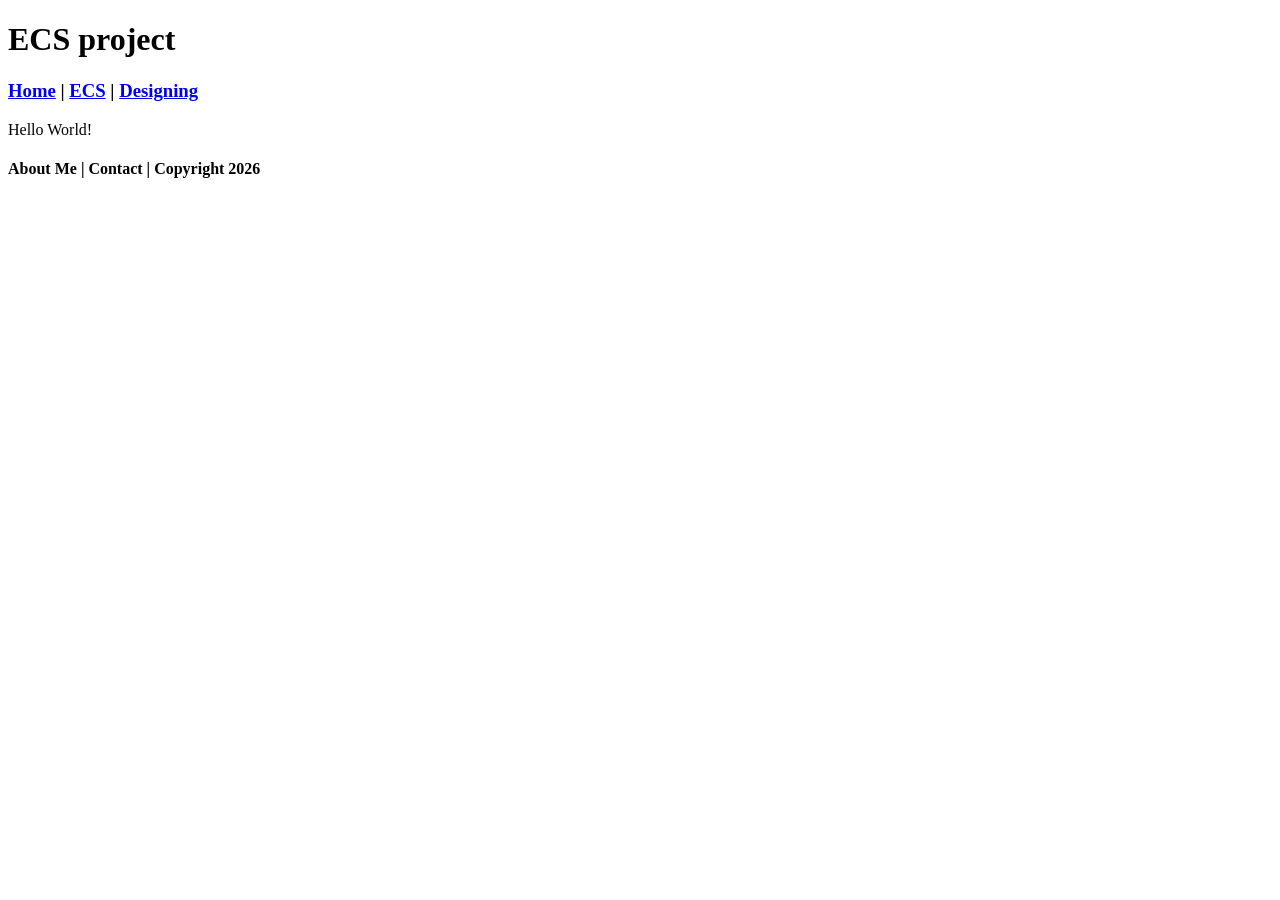
==== designing/index.html @ a5c3c812 "Update index.html" ====
<!DOCTYPE html>
<html class="homePage">
<head>
	<!-- This is a comment! Text here will be ignored by the browser. -->
	<meta charset="UTF-8">
	<title>ECS project</title>
	<link href="myCSS.css" rel="stylesheet" type="text/css">
</head>
<body>
<div class="container">
  <div class="header">
  	<h1>ECS project</h1>
  </div>
  <div class="nav">
    <h3> <a href="../index.html">Home</a> | <a href="../ecsindex.html">ECS</a> | <a href="index.html">Designing</a> </h3>
  </div>
  <div class="content">Hello World!</div>
  <div class="footer">
    <h4>About Me | Contact | Copyright 2026</h4>
  </div>
</div>
</body>
</html>
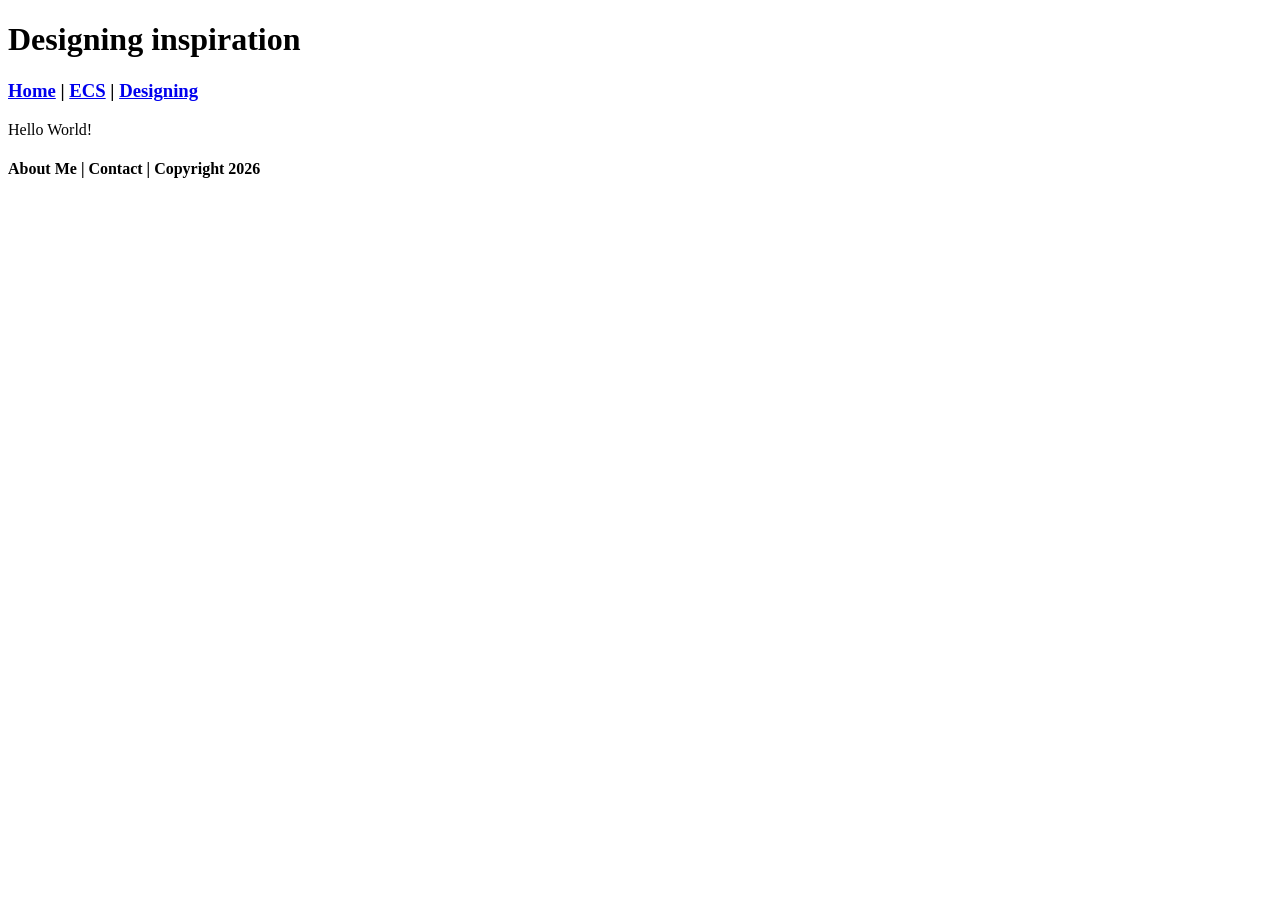
==== commit 40ec4fac: "Update index.html" ====
--- a/designing/index.html
+++ b/designing/index.html
@@ -3,16 +3,16 @@
 <head>
 	<!-- This is a comment! Text here will be ignored by the browser. -->
 	<meta charset="UTF-8">
-	<title>ECS project</title>
+	<title>Designing inspiration</title>
 	<link href="myCSS.css" rel="stylesheet" type="text/css">
 </head>
 <body>
 <div class="container">
   <div class="header">
-  	<h1>ECS project</h1>
+  	<h1>Designing inspiration</h1>
   </div>
   <div class="nav">
-    <h3> <a href="../index.html">Home</a> | <a href="../ecsindex.html">ECS</a> | <a href="index.html">Designing</a> </h3>
+    <h3> <a href="../index.html">Home</a> | <a href="../ecs/index.html">ECS</a> | <a href="index.html">Designing</a> </h3>
   </div>
   <div class="content">Hello World!</div>
   <div class="footer">
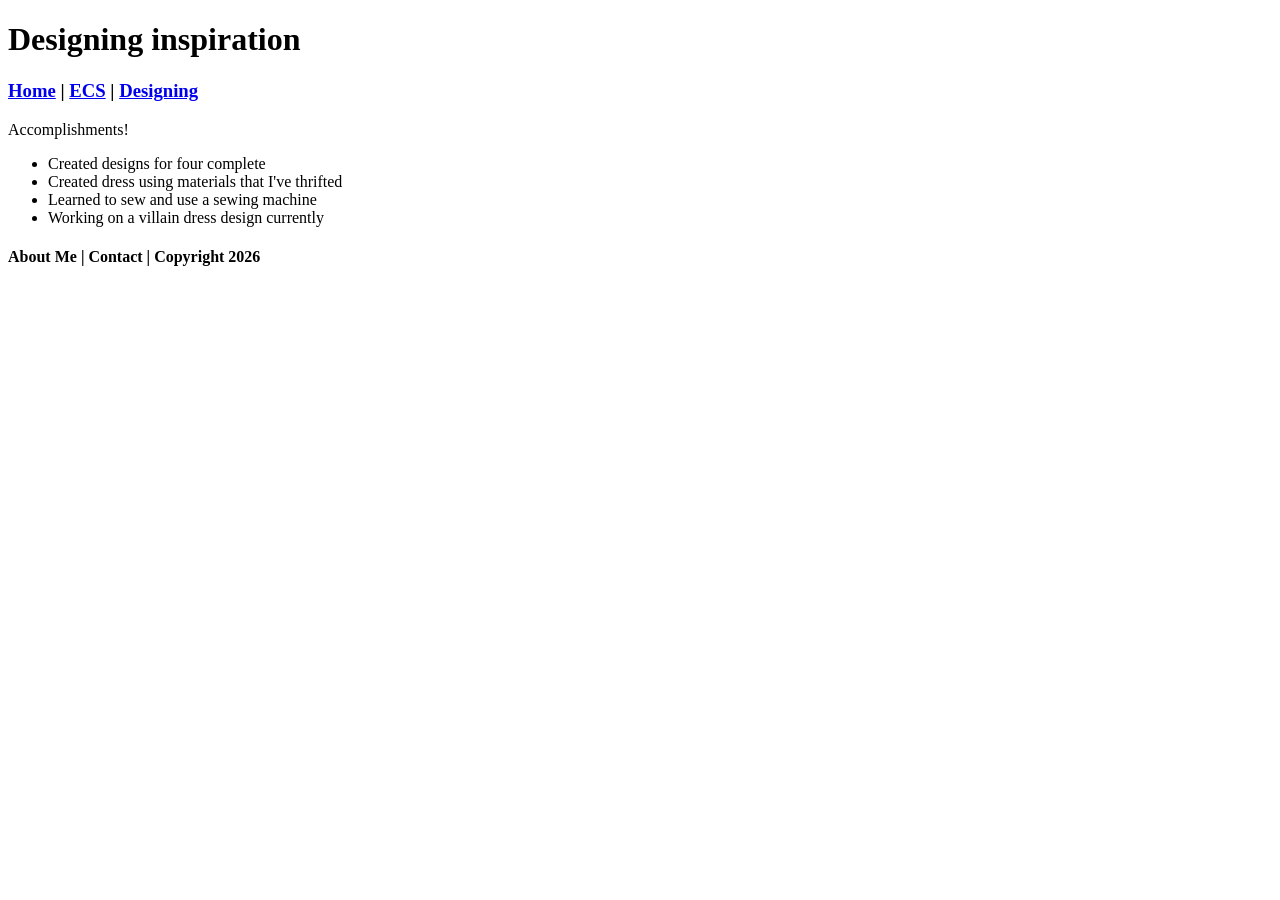
==== commit 583a69b9: "Update index.html" ====
--- a/designing/index.html
+++ b/designing/index.html
@@ -14,7 +14,15 @@
   <div class="nav">
     <h3> <a href="../index.html">Home</a> | <a href="../ecs/index.html">ECS</a> | <a href="index.html">Designing</a> </h3>
   </div>
-  <div class="content">Hello World!</div>
+  <div class="content">Accomplishments!</div>
+	<ul>
+<li>Created designs for four complete</li>
+<li>Created dress using materials that I've thrifted</li>
+<li>Learned to sew and use a sewing machine</li>
+<li>Working on a villain dress design currently</li>
+</ul>
+
+</div>
   <div class="footer">
     <h4>About Me | Contact | Copyright 2026</h4>
   </div>
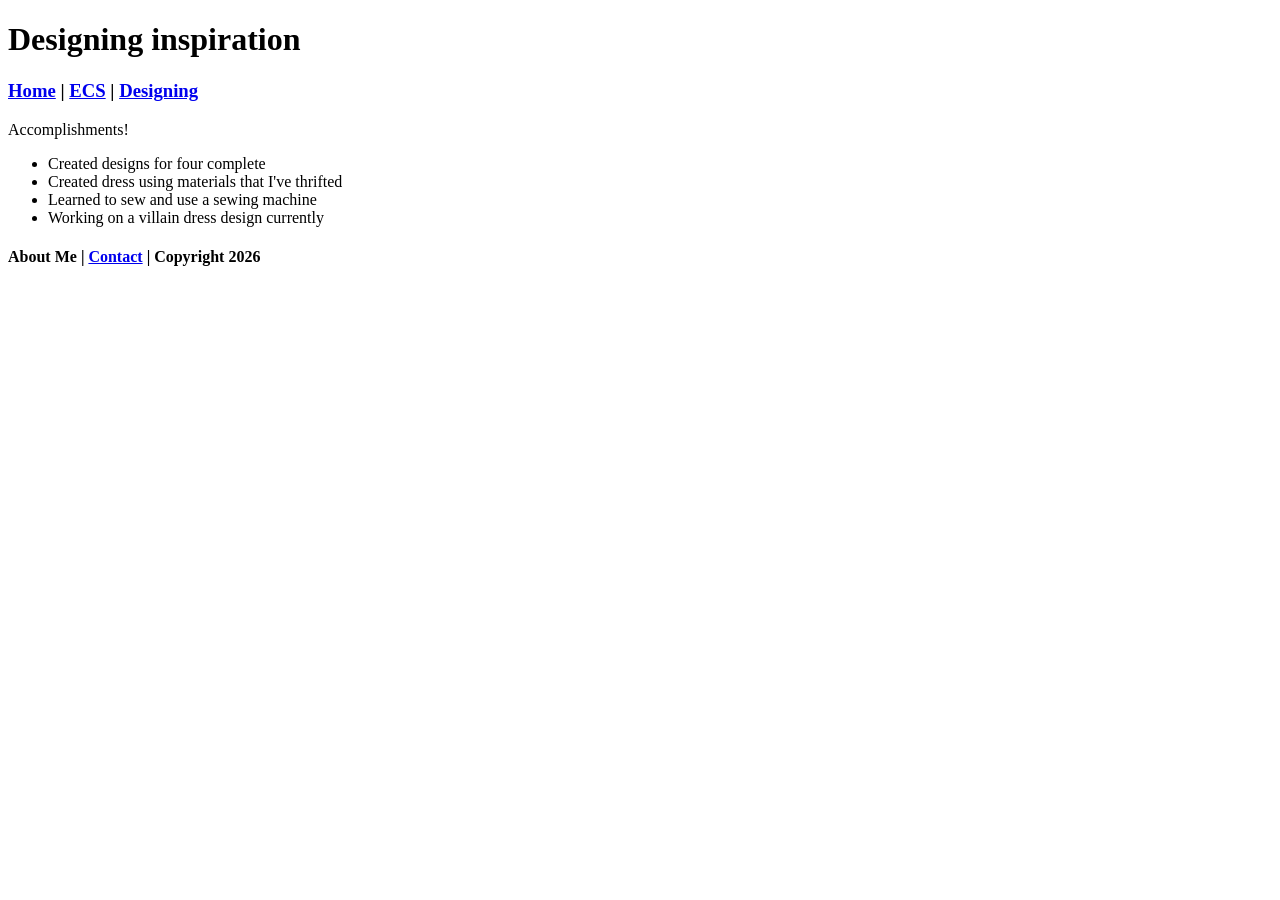
==== commit aa591fb0: "Update index.html" ====
--- a/designing/index.html
+++ b/designing/index.html
@@ -24,7 +24,7 @@
 
 </div>
   <div class="footer">
-    <h4>About Me | Contact | Copyright 2026</h4>
+    <h4>About Me | <a href="mailto:9664250@graniteschoools.org">Contact</a> | Copyright 2026</h4>
   </div>
 </div>
 </body>
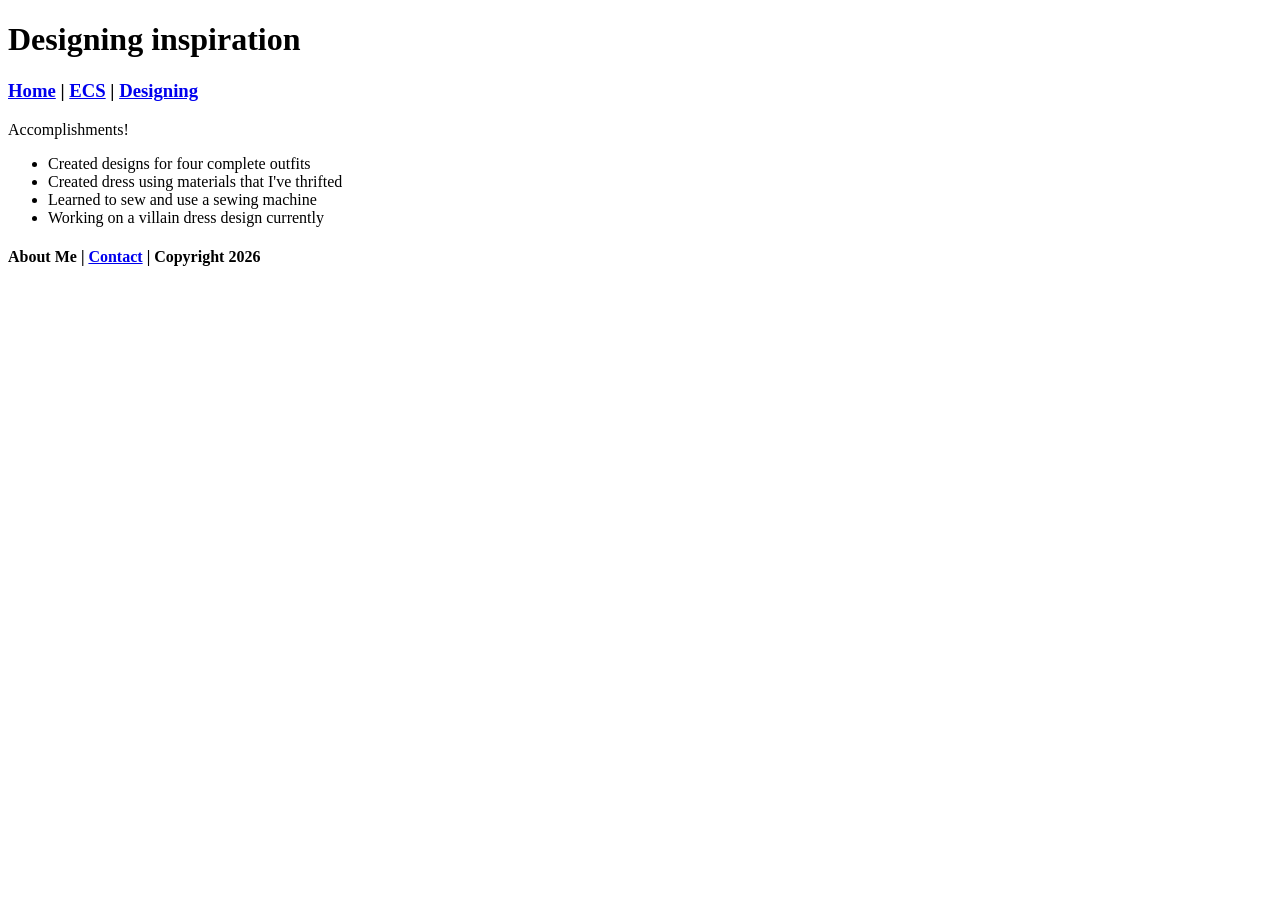
==== commit 1af2df02: "Update index.html" ====
--- a/designing/index.html
+++ b/designing/index.html
@@ -16,7 +16,7 @@
   </div>
   <div class="content">Accomplishments!</div>
 	<ul>
-<li>Created designs for four complete</li>
+<li>Created designs for four complete outfits</li>
 <li>Created dress using materials that I've thrifted</li>
 <li>Learned to sew and use a sewing machine</li>
 <li>Working on a villain dress design currently</li>
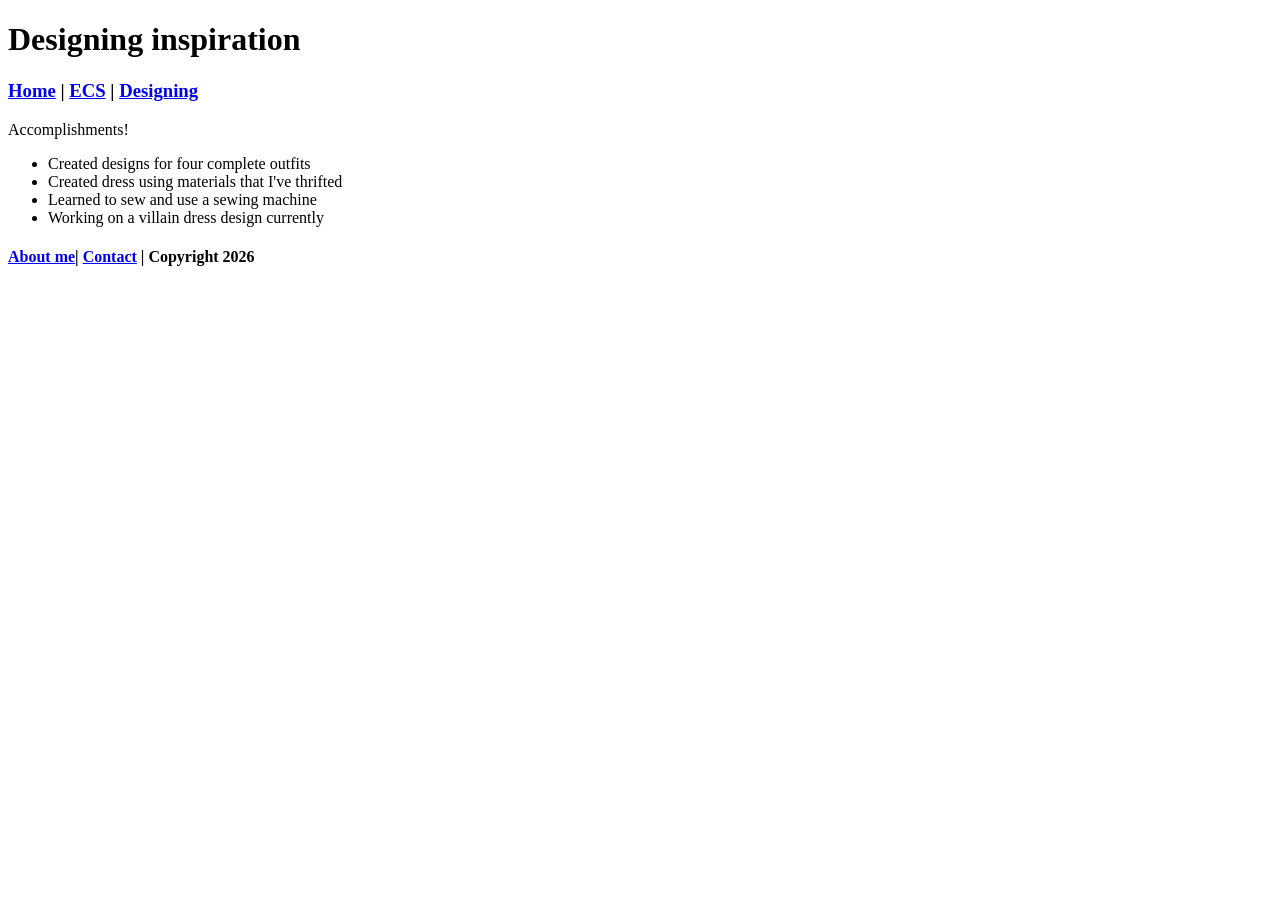
==== commit 4899cf09: "Update index.html" ====
--- a/designing/index.html
+++ b/designing/index.html
@@ -24,7 +24,7 @@
 
 </div>
   <div class="footer">
-    <h4>About Me | <a href="mailto:9664250@graniteschoools.org">Contact</a> | Copyright 2026</h4>
+    <h4><a href="aboutme.html">About me</a>| <a href="mailto:9664250@graniteschoools.org">Contact</a> | Copyright 2026</h4>
   </div>
 </div>
 </body>
